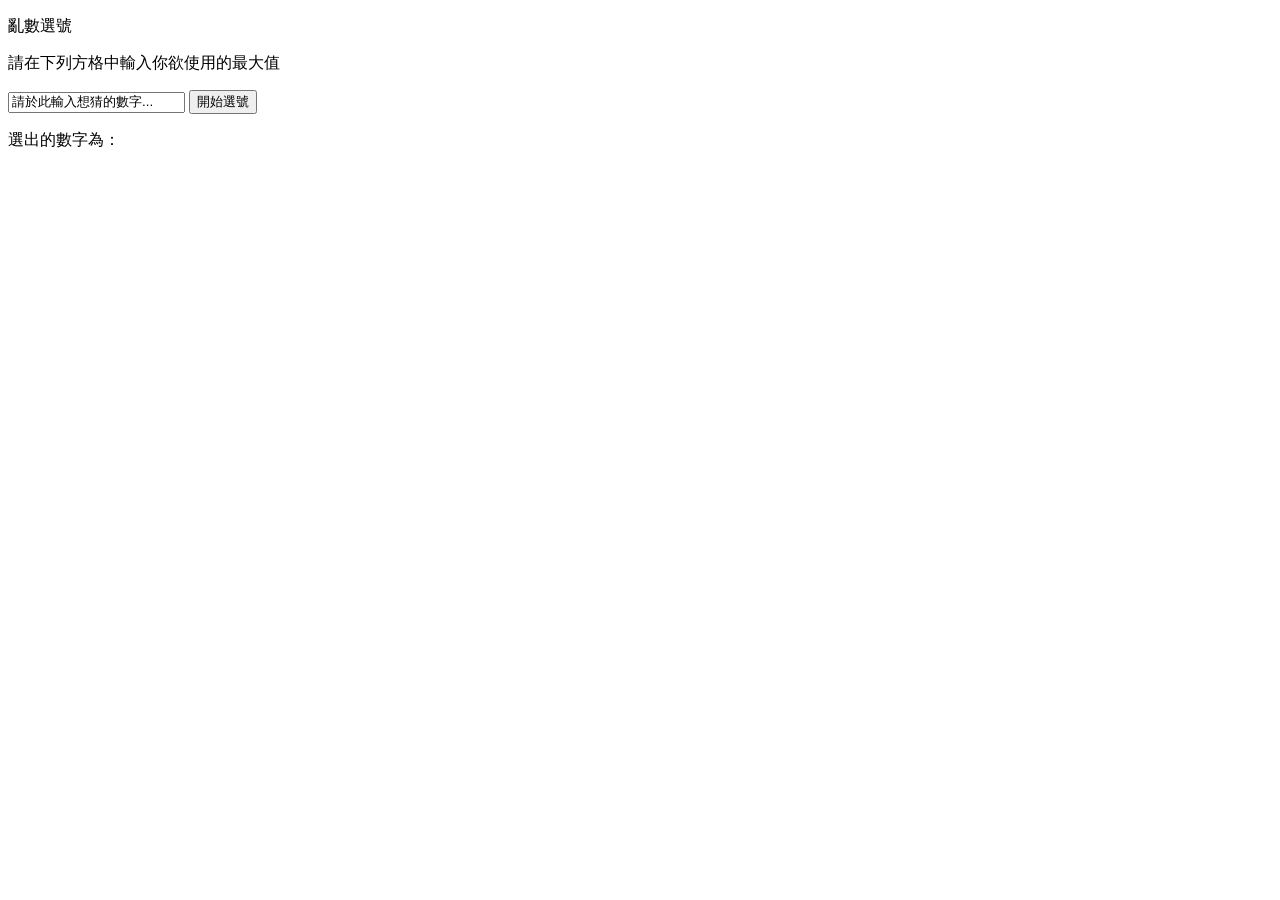
==== index.html @ 3425a113 "change file name" ====
<!DOCTYPE html>
<html lang="en">
<head>
    <meta charset="UTF-8">
    <meta http-equiv="X-UA-Compatible" content="IE=edge">
    <meta name="viewport" content="width=device-width, initial-scale=1.0">
    <title>Document</title>
</head>
<body>
    <div class="fill_in">
        <p class="title1">
            亂數選號
        </p>
        <p class="title1">
            請在下列方格中輸入你欲使用的最大值
        </p>
      <input type="text" class="txt" value="請於此輸入想猜的數字...">
      <input type="submit" class="submit" value="開始選號">
      <p class="final_number">選出的數字為：</p>
    </div>
    <script src="index.js"></script>
</body>
</html>
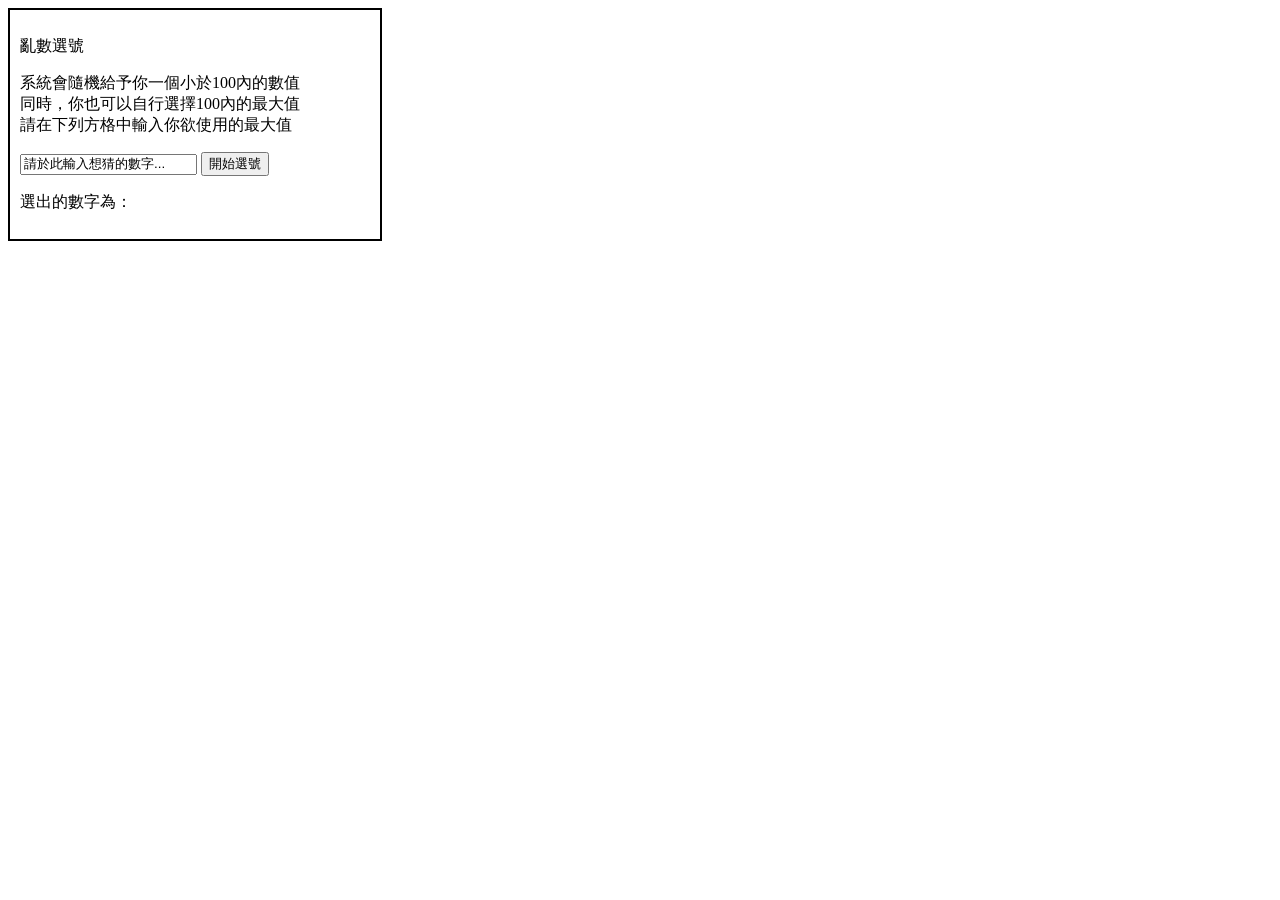
==== commit 4c99af70: "bug fix" ====
--- a/index.html
+++ b/index.html
@@ -4,14 +4,17 @@
     <meta charset="UTF-8">
     <meta http-equiv="X-UA-Compatible" content="IE=edge">
     <meta name="viewport" content="width=device-width, initial-scale=1.0">
-    <title>Document</title>
+    <title>亂數選號</title>
+    <link rel="stylesheet" href="style.css">
 </head>
 <body>
     <div class="fill_in">
         <p class="title1">
             亂數選號
         </p>
-        <p class="title1">
+        <p class="title2">
+            系統會隨機給予你一個小於100內的數值<br/>
+            同時，你也可以自行選擇100內的最大值<br/>
             請在下列方格中輸入你欲使用的最大值
         </p>
       <input type="text" class="txt" value="請於此輸入想猜的數字...">
--- a/style.css
+++ b/style.css
@@ -0,0 +1,7 @@
+.fill_in{
+    border-style:solid;
+    width: 350px;
+    border-width: 2px;
+    padding: 10px;
+    font-family: 'Microsoft JhengHei';
+}
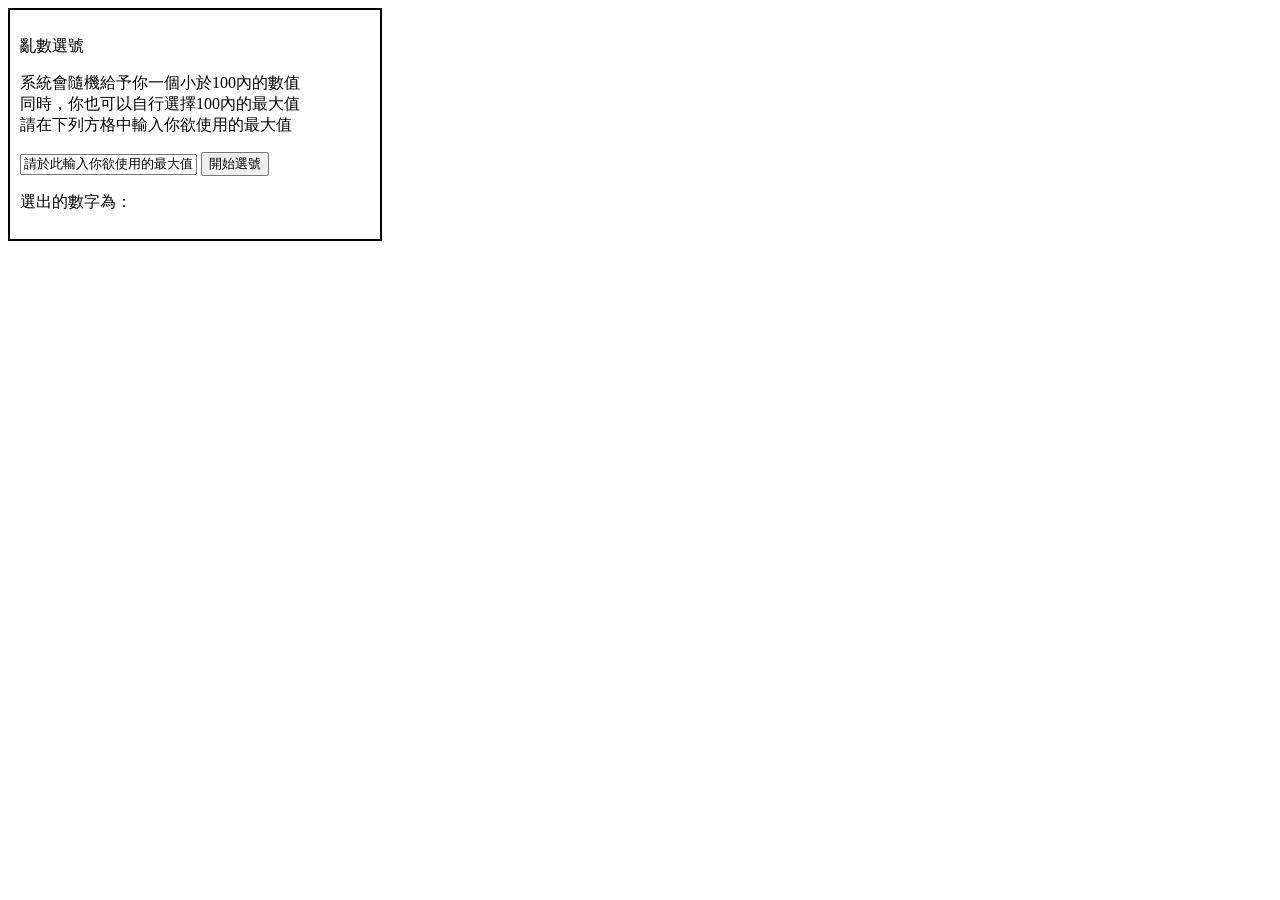
==== commit ef5c4734: "update" ====
--- a/index.html
+++ b/index.html
@@ -17,7 +17,7 @@
             同時，你也可以自行選擇100內的最大值<br/>
             請在下列方格中輸入你欲使用的最大值
         </p>
-      <input type="text" class="txt" value="請於此輸入想猜的數字...">
+      <input type="text" class="txt" value="請於此輸入你欲使用的最大值...">
       <input type="submit" class="submit" value="開始選號">
       <p class="final_number">選出的數字為：</p>
     </div>
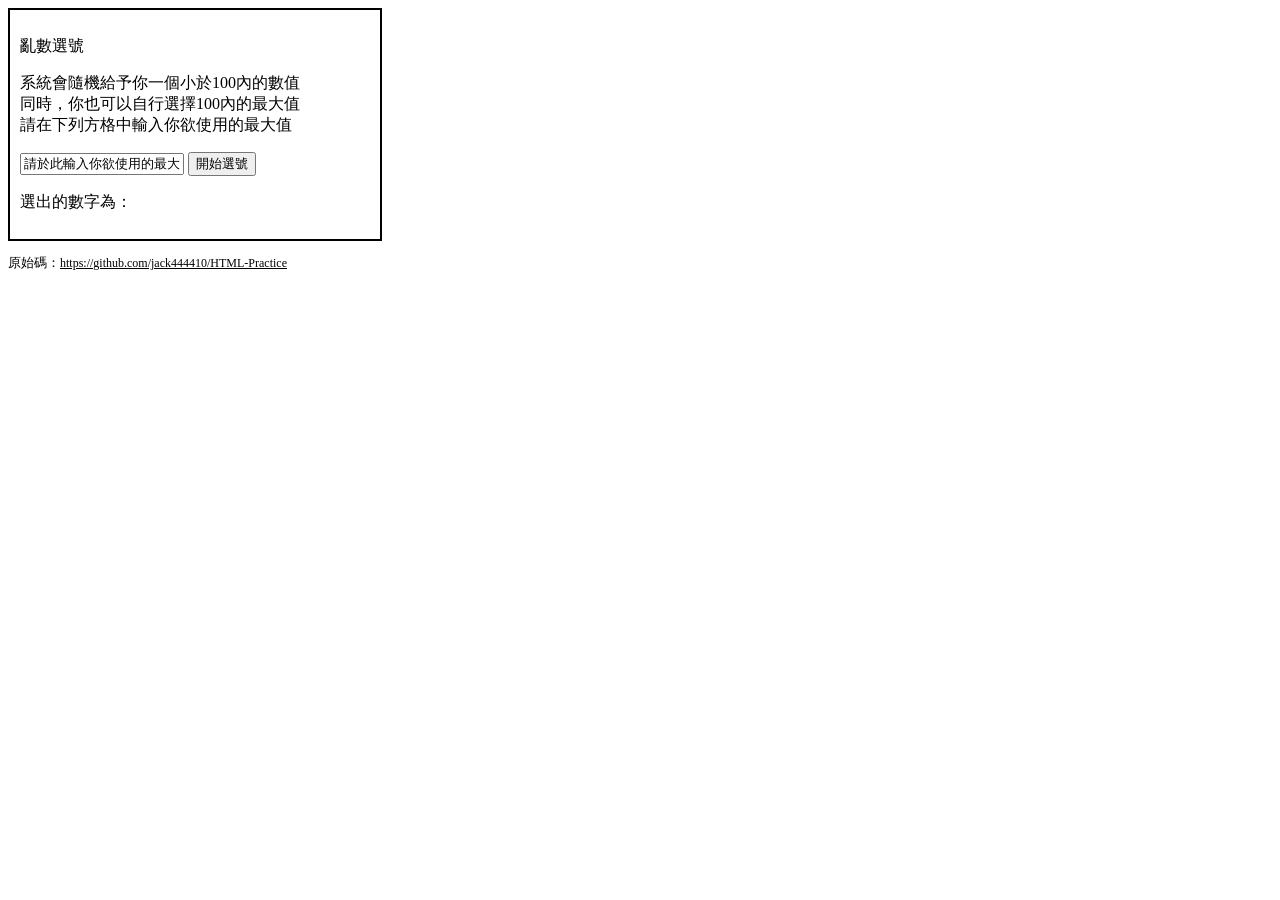
==== commit 2f31da86: "UPDATE" ====
--- a/index.html
+++ b/index.html
@@ -21,6 +21,13 @@
       <input type="submit" class="submit" value="開始選號">
       <p class="final_number">選出的數字為：</p>
     </div>
+    <div>
+        <p class="codeLink">
+            原始碼：<a href="https://github.com/jack444410/HTML-Practice" class="linkPart">https://github.com/jack444410/HTML-Practice</a>
+        </p>
+
+    </div>
+
     <script src="index.js"></script>
 </body>
 </html>
--- a/style.css
+++ b/style.css
@@ -4,4 +4,20 @@
     border-width: 2px;
     padding: 10px;
     font-family: 'Microsoft JhengHei';
+}
+
+.codeLink{
+    color: black;
+    font-family: Microsoft JhengHei;
+    font-size: 13px;
+}
+
+.fill_in .txt{
+    font-family: 'Microsoft JhengHei';
+    font-size: 13px;
+}
+
+.codeLink .linkPart{
+    color: black;
+    font-size: 12px;
 }
